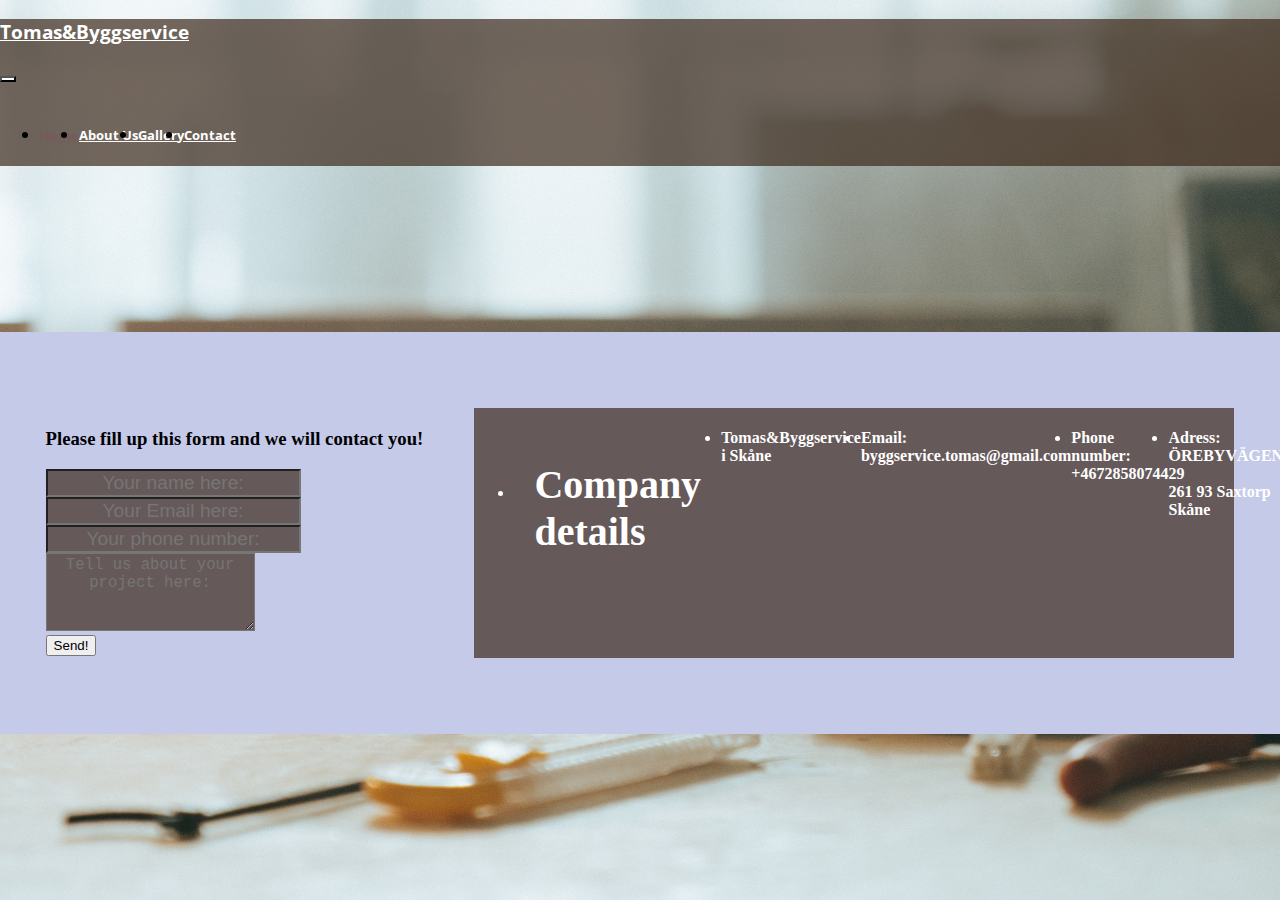
==== try.html @ 6063c54c "changed headings <br> to list items" ====
<!DOCTYPE html>
<html lang="en">
<head>
    <meta charset="UTF-8">
    <meta name="viewport" content="width=device-width, initial-scale=1.0">
    <link rel="stylesheet" href="https://cdn.jsdelivr.net/npm/bootstrap@4.6.0/dist/css/bootstrap.min.css" integrity="sha384-B0vP5xmATw1+K9KRQjQERJvTumQW0nPEzvF6L/Z6nronJ3oUOFUFpCjEUQouq2+l" crossorigin="anonymous">
   <link rel="stylesheet" href="https://use.fontawesome.com/releases/v5.15.3/css/all.css">
    <link rel="stylesheet" type="text/css" href="/assets/css/style.css">
    <title>Tomas&Byggservice-MS1</title>
</head>
<body class="index-contact-us">
    
       <header>
        <div class="header-color">
        <nav class="navbar navbar-expand-lg navbar-light" >
  <a class="navbar-brand" href="index.html"><h3>Tomas&Byggservice</h3></a>
  <button class="navbar-toggler" type="button" data-toggle="collapse" data-target="#navbarSupportedContent" aria-controls="navbarSupportedContent" aria-expanded="false" aria-label="Toggle navigation">
    <span class="navbar-toggler-icon"></span>
  </button>

  <div class="collapse navbar-collapse" id="navbarSupportedContent">
    <ul class="navbar-nav ml-auto">
      <li class="nav-item active">
        <a class="nav-link" href="index.html"><h5>Home</h5><span class="sr-only">(current)</span></a>
      </li>
      <li class="nav-item">
        <a class="nav-link" href="about-us.html"><h5>About Us</h5></a>
      </li>
      <li class="nav-item">
        <a class="nav-link" href="gallery.html"><h5>Gallery</h5></a>
      </li>
       <li class="nav-item">
        <a class="nav-link" href="contact-us.html"><h5>Contact</h5></a>
      </li>      
  </div>
</nav>
     </div>     
    </header>    
     <main>
 <div class="conatiner-1">
        <div class="hero">
            <div class="hero-inner ">
                <h3>Please fill up this form and we will contact you!</h3>
                <form>
                    <div class="form-group">
       <input type="text" class="form-control" id="text-area" placeholder="Your name here:">
  </div>
  <div class="form-group">
       <input type="email" class="form-control" id="text-area" placeholder="Your Email here:" aria-describedby="emailHelp">    
  </div>
  <div class="form-group">    
    <input type="text" class="form-control form-style" id="text-area" placeholder="Your phone number:">
  </div>
   <div class="form-group">
    <textarea class="form-control" id="text-area" rows="4" placeholder="Tell us about your project here:"></textarea>
  </div>
  <button type="submit" class="btn btn-primary">Send!</button>
  </form>                
            </div>
            <div class="hero-inner ">
                <ul class="list-unstyled" id="contact-us-style">
                       <li><h2>Company details</h2></li>
                       <li><h4>Tomas&Byggservice i Skåne</h4></li>
                       <li><h4>Email:<br>byggservice.tomas@gmail.com</h4></li>
                       <li><h4>Phone number:<br>+46728580744</h4></li>
                       <li><h4>Adress:<br>ÖREBYVÄGEN 29<br>261 93 Saxtorp<br>Skåne</h4></li>                    
                    </ul>
            </div>

        </div>
</div>

 </main>               
</body>
</html>
---- assets/css/style.css ----
@import url('https://fonts.googleapis.com/css2?family=Exo:ital,wght@0,100;0,200;0,300;0,400;0,500;0,600;0,700;1,100;1,200;1,300;1,400;1,500;1,600;1,700&family=Open+Sans:ital,wght@0,300;0,400;0,600;0,700;0,800;1,300;1,400;1,600;1,700;1,800&display=swap');

/*     <!--- Colours --->         */
     .navbar {
     background: rgba(61, 41, 27, 0.7);
     font-family: "Open Sans", sans-serif;
     font-weight: 700;
    
     }
     .navbar .navbar-brand {
        color: #ffffff;
    }
     .navbar .nav-item .nav-link {
        color: #ffffff;
    }
     .navbar .nav-link:hover {
        color: black
    }
    .navbar .navbar-brand:hover {
        color: #ffffff;
    }
     .navbar .nav-item.active .nav-link {
         color: #775a5a;
     }
     .navbar-toggler {
         background-color: #ffffff;
     }

     footer {
         color: #ffffff;
         background-color: rgba(61, 41, 27, 0.7);
        
     }
     .btn .btn-contact {
        background-color: rgba(61, 41, 27, 0.7);
        color: #ffffff;        
     }
    #text-area {
       
        background-color: rgba(61, 41, 27, 0.7);      
     }
    .container .form-group ::placeholder {        
        color: #fff;
         
     }

     /* Nav Styling */

     .nav-link {
    padding: 0;
     }        
    
       /* Html */

       html {
           height: 100%;
       }
     

     /* Footer */
     
     footer .container {
         width: 100%;
     }
     footer {
         margin-top: auto;
     }

     footer li i{
         font-size: 1.5em;
     }
    
     /* Background image */

          #background-picture {
         height: 100%;
     }
     /* Body styling*/ 

     .index {
         background: url(../web-images/building-tools.jpg) no-repeat center center fixed;
         position: relative;
         -webkit-background-size: cover;
         -moz-background-size: cover;
         -o-background-size: cover;
         background-size: cover;
     }
     body {
         margin: 0 auto;
         font-family: "Exo" sans-serif;
         display: flex;
         flex-direction: column;
         height: 100%;
         width: 100%;
         
          }
         
     .container {
     display: grid;
     min-height: 80vh;
     grid-gap: 20px;
     justify-items: center;
     align-items: center;
     justify-content: center;
     align-content: center;   
     }

     .text-align {
     color: #ffffff;
     background-color: rgba(61, 41, 27, 0.7);    
     padding: 20px;
     margin-left: 0;
     border-right: 0;
     text-align: center;
     margin-top: 50px;   
     
    }
    .text-align-left {
        width: max-content;
    }

    .text-align-right {
        width: max-content;
    }

    .line-style {
        width: 70%;
        size: 10;
        height:5px;
        border-width:0;
        color:#ffffff;
        background-color:#ffffff;
        margin-top: 50px;
    }
    /* Button styling  */

    .container .btn {
  position: relative;
 
  font-size: 16px;
  padding: 16px 16px 16px 16px;
  border: none;
  cursor: pointer;
  border-radius: 5px;
  background-color: rgba(61, 41, 27, 0.7);
  text-align: center; 
  margin-top: 50px;
  margin-bottom: 50px;
}

.container .btn:hover {
  text-decoration: none;
    background-color: rgba(61, 41, 27, 0.9);
  color: white;
}
main .container a:hover {
 text-decoration: none;
}
  

/* media query */

@media screen and (min-width: 711px) {
  main h2 {
    font-size: 40px;
    padding: 20px;
  }
  

  @media screen and (max-width: 710px) {
 main h2{
    font-size: 24px;
    padding: 0;
  }
  header h1 {
     font-size: 24px; 
  }
}

@media screen and (max-width: 1010px) {
 #hiding {
    display: none;
  }
}


@media screen and (max-width: 1010px) {
 .text-right {
   clear: both;
  }
}

@media screen and (max-width: 500px) {
 .text-right h7 {
    display: none;
  }
}
 

  /* About us  */    
  
 /* Image style */ 

.bg-image{ 
  background-image: url("../web-images/people_on_roof.jpg");
  background-position: center;
  background-repeat: no-repeat;
  position: relative;
   -webkit-background-size: cover;
   -moz-background-size: cover;
   -o-background-size: cover;
 background-size: cover;
  margin: 0;
  height: 100vh;
  width: 100vh;
  clear: both;
}
 /* Button style*/

.btn-about {
  position: relative;
  top: 10%;
  left: 50%;
  transform: translate(-50%, -50%);
  -ms-transform: translate(-50%, -50%);
  font-size: 16px;
  padding: 16px 16px 16px 16px;
  border: none;
  cursor: pointer;
  border-radius: 5px;
  background-color: rgba(61, 41, 27, 0.7);
  text-align: center; 
  margin-top: 50px;
  margin-bottom: 50px;
  width: max-content;
  }
  .btn-about h3 {
      color: #ffffff;
  }
  .container h2 {
      margin-top: 50px;
  }

  .container .btn-about:hover {
  text-decoration: none;
    background-color: rgba(61, 41, 27, 0.9);
  color: white;
}

  /* Underline style */
  .line-style-about {
       width: 70%;
        size: 10;
        height:5px;
        border-width:0;
        color:rgba(61, 41, 27, 0.7);
        background-color:rgba(61, 41, 27, 0.7);
        margin-top: 50px;
        margin-bottom: 50px;
  }
.container p {
    font-size: larger;
}
/* Gallery */



/* Carousel */

.carousel-inner {
  width:80%;
  margin: auto;
  margin-top: 50px;
    }

/* Gallery styling */

#gallery-text {
    text-align: center;
    color: #ffffff;
    background-color: rgba(61, 41, 27, 0.7);
    width: max-content;
    margin: 50px auto;
    }

    /* Contact us */
    
    .index-contact-us {
  background: url(../web-images/pexels-cottonbro-tools_and_light-bulb.jpg) no-repeat center center fixed;
  background-size: cover;
  width: 100%;
  height: auto;
  background-position: 25% 80%;
}    
    #contact-us-style {
        color: #ffffff;
        background-color: rgba(61, 41, 27, 0.7);
        padding-bottom: 50px;
    }
    
    #text-area {
        font-size: larger;
        text-align: center;
    }

    .container .form-group input{
    color: #ffffff;
}



.hero {
    background-color: #c5cae9;
    padding: 60px 45px;
   display: flex;
   justify-content: space-around;
   gap: 50px;
  margin-top: 150px;
  
  align-items: center;
}
.hero-inner {
    max-width: 760px;
}

ul {
    display: flex;
}
div li {
    line-height: normal;
}
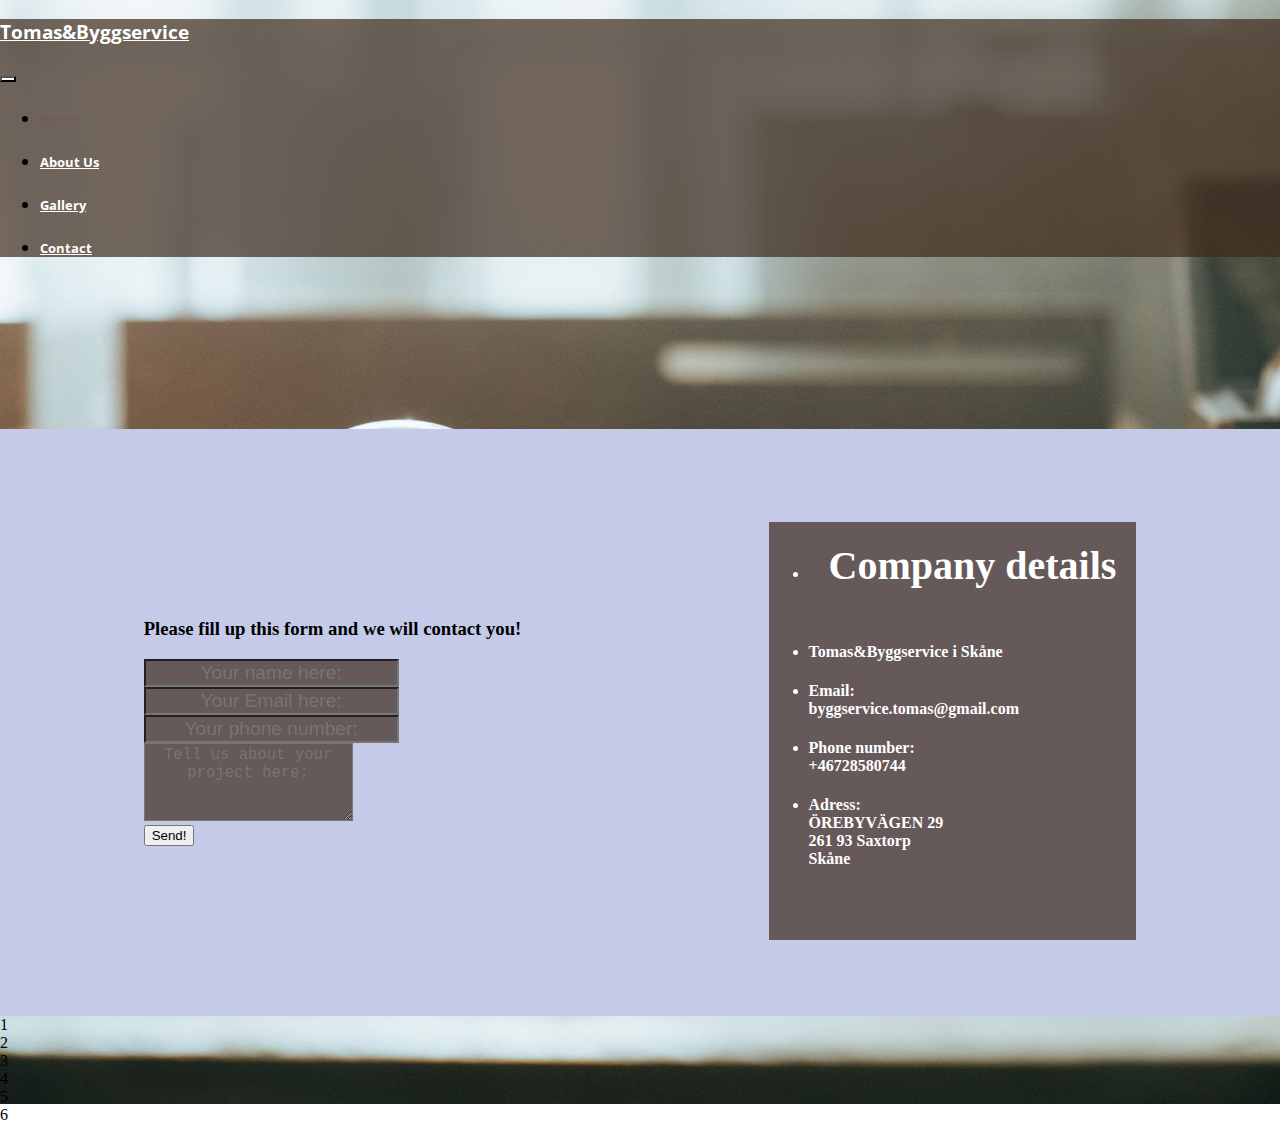
==== commit 9710e445: "fixed footer that smaller than lg screen have only social media icons" ====
--- a/try.html
+++ b/try.html
@@ -70,6 +70,16 @@
         </div>
 </div>
 
+<div class="flex-gap">
+  <div>1</div>
+  <div>2</div>
+  <div>3</div>
+  <div>4</div>
+  <div>5</div>
+  <div>6</div>
+</div>
+
+
  </main>               
 </body>
 </html>--- a/assets/css/style.css
+++ b/assets/css/style.css
@@ -31,9 +31,12 @@
          background-color: rgba(61, 41, 27, 0.7);
         
      }
+     
      .btn .btn-contact {
         background-color: rgba(61, 41, 27, 0.7);
-        color: #ffffff;        
+        color: #ffffff;   
+        
+         
      }
     #text-area {
        
@@ -94,7 +97,7 @@
          width: 100%;
          
           }
-         
+         /* Index.html */
      .container {
      display: grid;
      min-height: 80vh;
@@ -102,7 +105,13 @@
      justify-items: center;
      align-items: center;
      justify-content: center;
-     align-content: center;   
+     align-content: center; 
+     padding: 0;  
+     }
+     .container li h3 {
+         font-size: 2rem;
+         font-family: "Exo", sans-serif;
+         font-weight: 300;
      }
 
      .text-align {
@@ -112,16 +121,11 @@
      margin-left: 0;
      border-right: 0;
      text-align: center;
-     margin-top: 50px;   
+     margin-top: 50px; 
+
      
     }
-    .text-align-left {
-        width: max-content;
-    }
-
-    .text-align-right {
-        width: max-content;
-    }
+    
 
     .line-style {
         width: 70%;
@@ -135,7 +139,7 @@
     /* Button styling  */
 
     .container .btn {
-  position: relative;
+  
  
   font-size: 16px;
   padding: 16px 16px 16px 16px;
@@ -144,8 +148,8 @@
   border-radius: 5px;
   background-color: rgba(61, 41, 27, 0.7);
   text-align: center; 
-  margin-top: 50px;
   margin-bottom: 50px;
+  
 }
 
 .container .btn:hover {
@@ -160,14 +164,14 @@
 
 /* media query */
 
-@media screen and (min-width: 711px) {
+@media screen and (min-width: 992px) {
   main h2 {
     font-size: 40px;
     padding: 20px;
   }
   
 
-  @media screen and (max-width: 710px) {
+  @media screen and (max-width: 991px) {
  main h2{
     font-size: 24px;
     padding: 0;
@@ -177,23 +181,25 @@
   }
 }
 
-@media screen and (max-width: 1010px) {
- #hiding {
+@media screen and (max-width: 992px) {
+ .hiding {
     display: none;
   }
 }
 
 
-@media screen and (max-width: 1010px) {
- .text-right {
-   clear: both;
-  }
-}
+
 
 @media screen and (max-width: 500px) {
- .text-right h7 {
+ .row .col-lg-6 h7 {
     display: none;
   }
+}
+
+@media screen and (max-width: 992px) {}
+#hiding-mobile {
+    display: none;
+}
 }
  
 
@@ -322,10 +328,3 @@
 .hero-inner {
     max-width: 760px;
 }
-
-ul {
-    display: flex;
-}
-div li {
-    line-height: normal;
-}